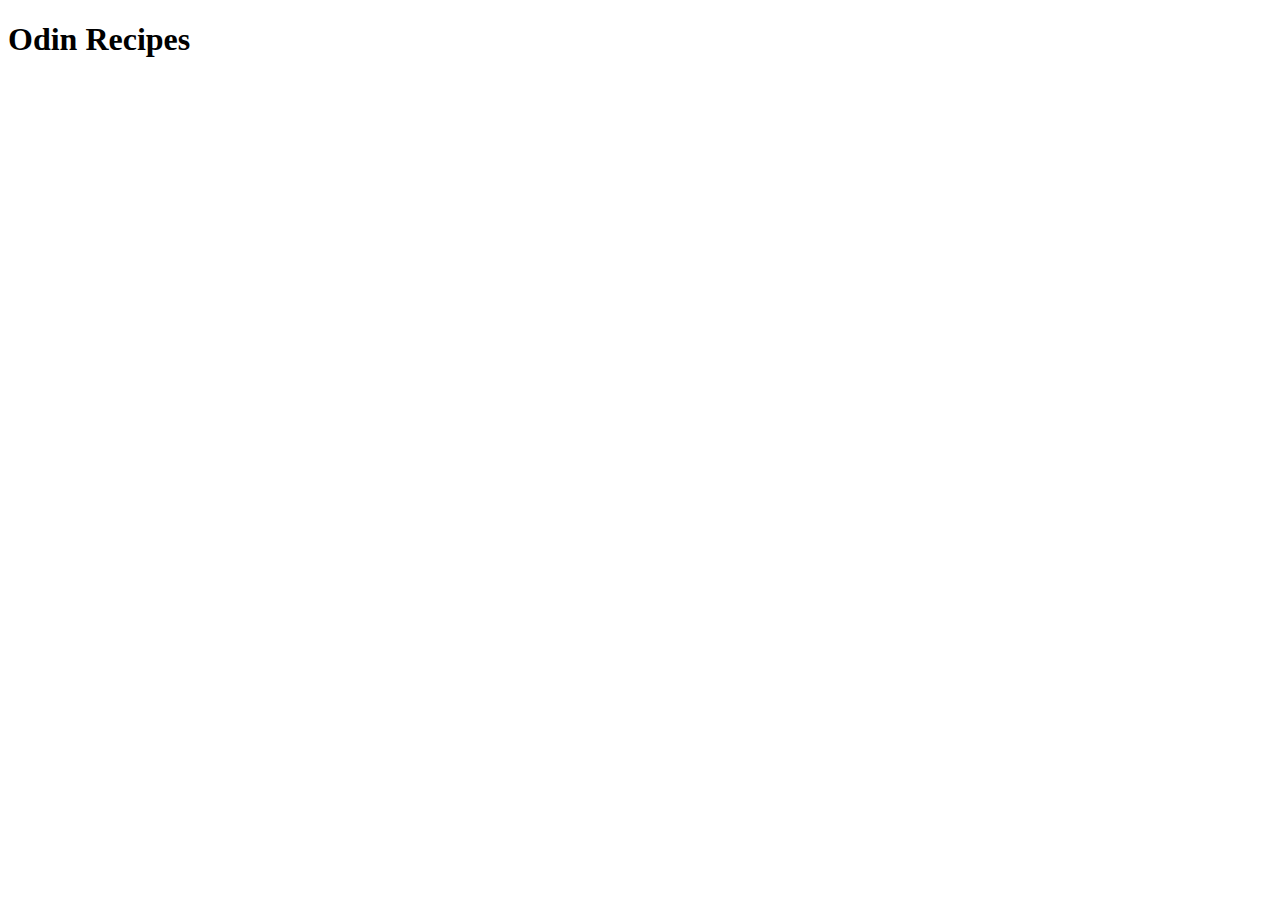
==== index.html @ 6a68b79d "Neu index.html angelegt" ====
<!DOCTYPE html>
<html lang="en">
<head>
    <meta charset="UTF-8">
    <meta name="viewport" content="width=device-width, initial-scale=1.0">
    <title>Document</title>
</head>
<body>
    <h1>Odin Recipes</h1>
</body>
</html>
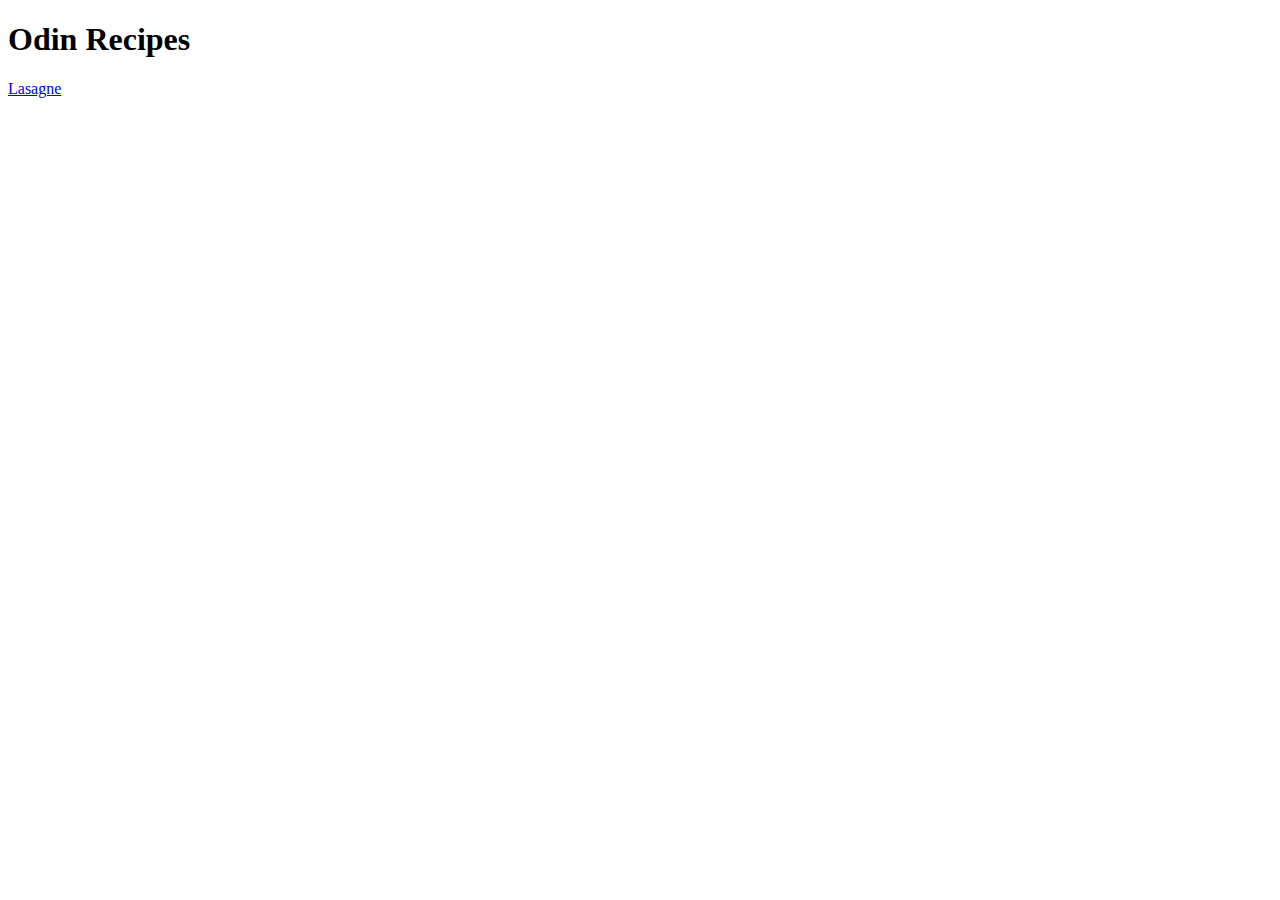
==== commit 837de099: "Ein Link zu lasagne.html hinzugefügt in index.html" ====
--- a/index.html
+++ b/index.html
@@ -7,5 +7,6 @@
 </head>
 <body>
     <h1>Odin Recipes</h1>
+    <a href="recipes/lasagne.html">Lasagne</a>
 </body>
 </html>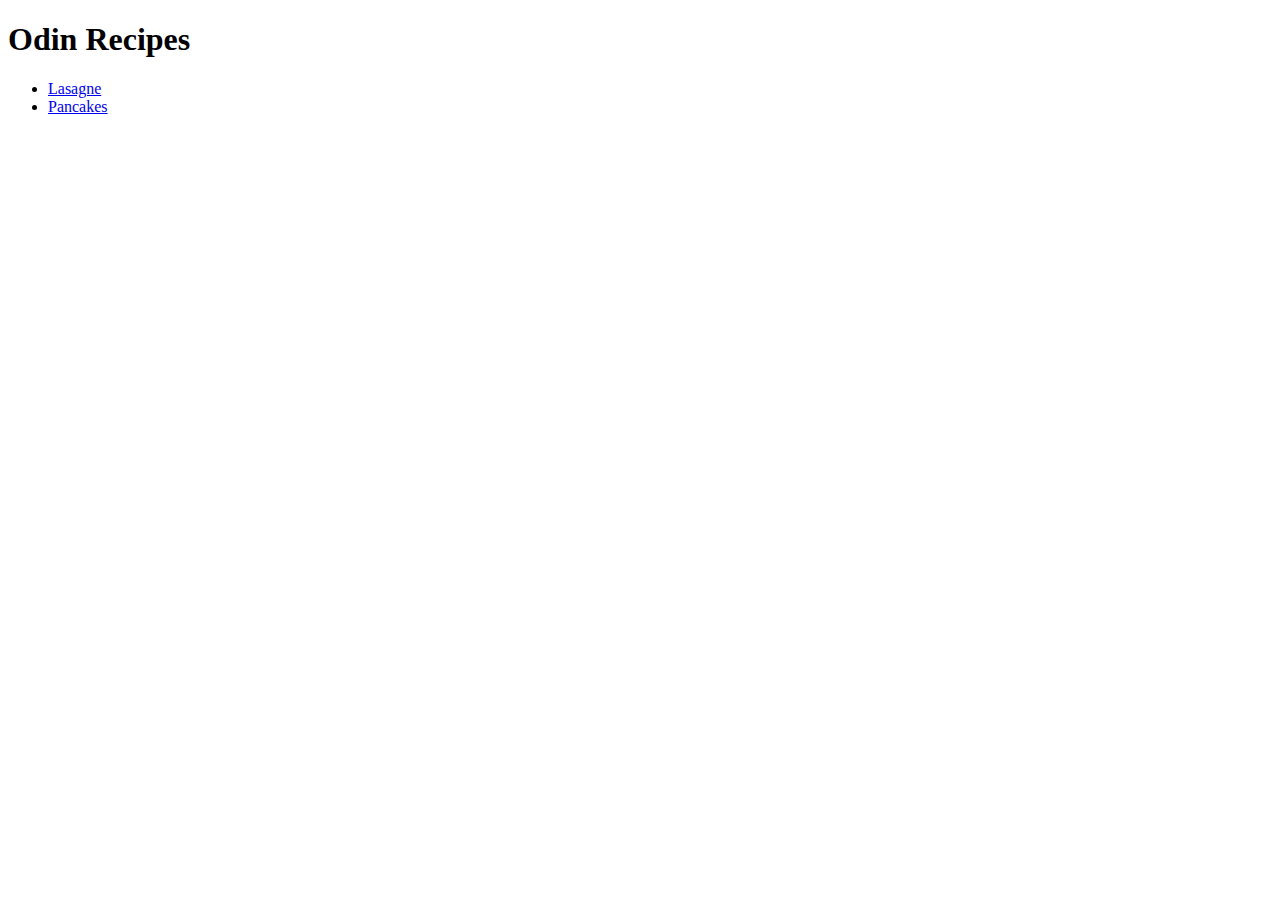
==== commit a3d226b1: "Eine weiteres Rezept hinzugefügt und im index.html verlinkt" ====
--- a/index.html
+++ b/index.html
@@ -7,6 +7,11 @@
 </head>
 <body>
     <h1>Odin Recipes</h1>
-    <a href="recipes/lasagne.html">Lasagne</a>
+    <ul>
+        <li><a href="recipes/lasagne.html">Lasagne</a></li>
+        <li><a href="recipes/pancakes.html">Pancakes</a></li>
+    </ul>
+    
+    
 </body>
 </html>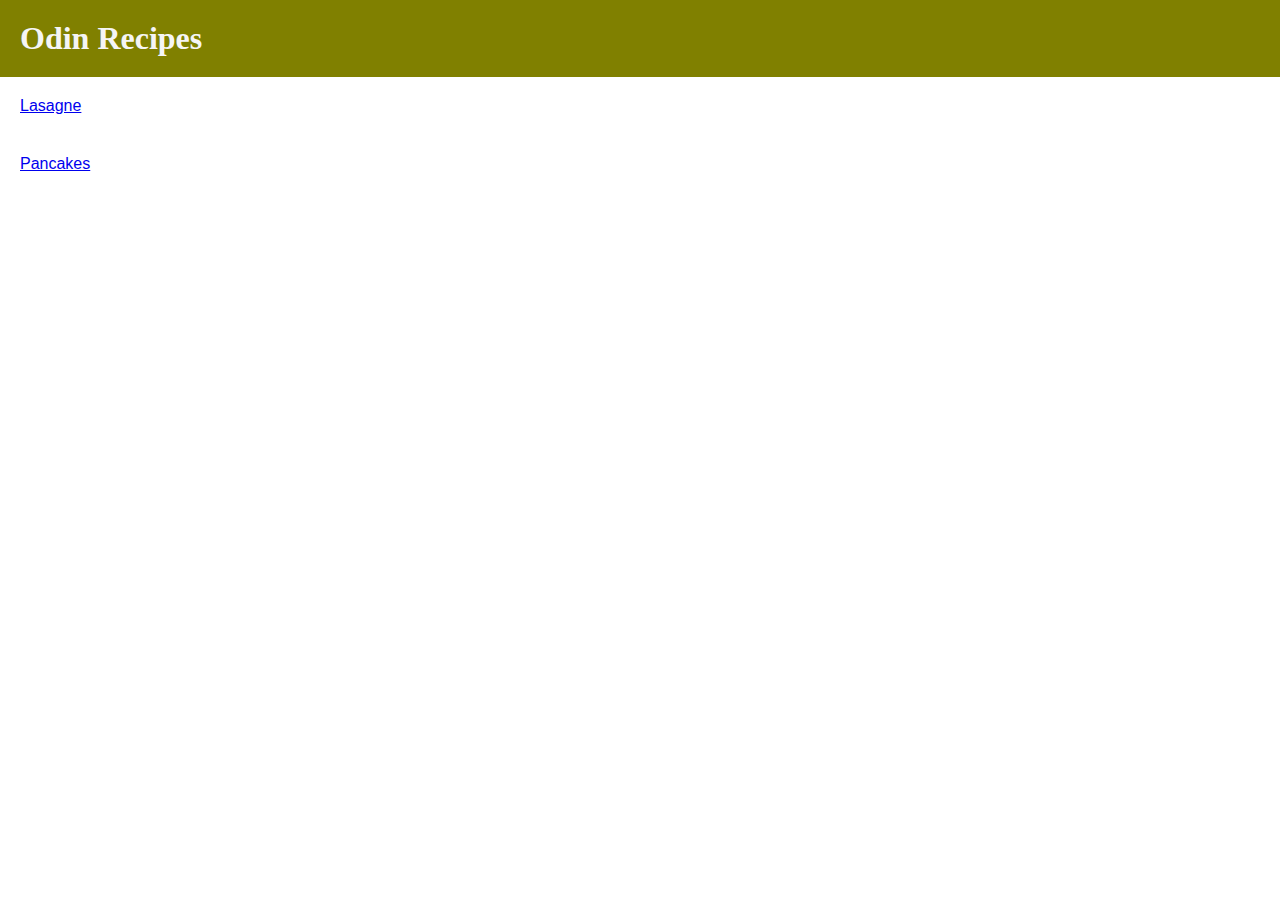
==== commit 6c2aa879: "styles.css in index.html verlinkt" ====
--- a/index.html
+++ b/index.html
@@ -4,6 +4,7 @@
     <meta charset="UTF-8">
     <meta name="viewport" content="width=device-width, initial-scale=1.0">
     <title>Document</title>
+    <link rel="stylesheet" href="styles.css">
 </head>
 <body>
     <h1>Odin Recipes</h1>
--- a/styles.css
+++ b/styles.css
@@ -0,0 +1,16 @@
+* {
+    margin: 0px;
+    padding: 0px
+}
+
+h1 {
+    background-color: olive;
+    color: whitesmoke;
+    padding: 20px
+}
+
+li {
+    font-family: Arial, Helvetica, sans-serif;
+    padding: 20px;
+}
+
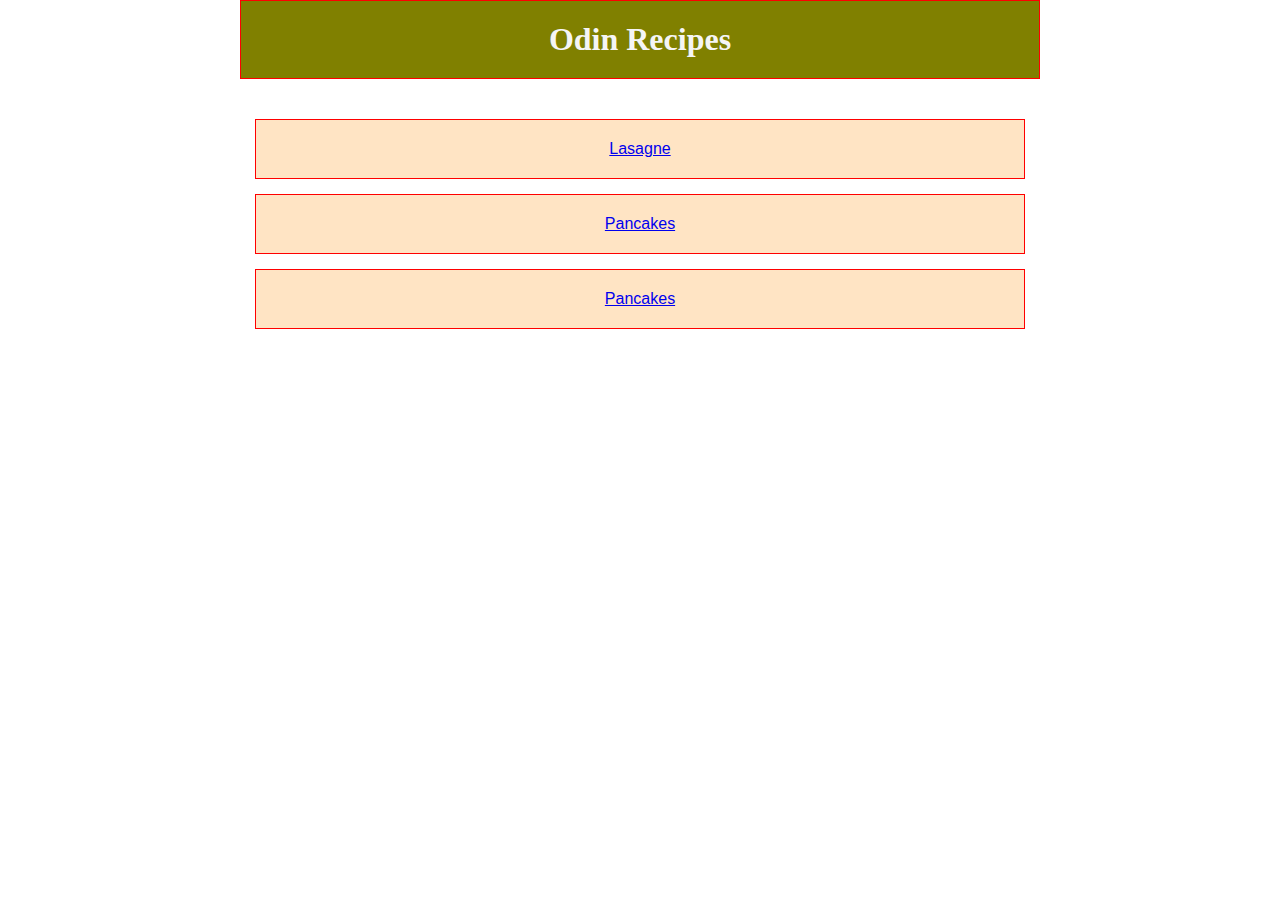
==== commit efcc971e: "CSS display, box, farben getestet" ====
--- a/index.html
+++ b/index.html
@@ -7,10 +7,12 @@
     <link rel="stylesheet" href="styles.css">
 </head>
 <body>
-    <h1>Odin Recipes</h1>
+    <h1 class="title">Odin Recipes</h1>
     <ul>
-        <li><a href="recipes/lasagne.html">Lasagne</a></li>
-        <li><a href="recipes/pancakes.html">Pancakes</a></li>
+        <li class="list-recipe"><a href="recipes/lasagne.html">Lasagne</a></li>
+        <li class="list-recipe"><a href="recipes/pancakes.html">Pancakes</a></li>
+        <li class="list-recipe"><a href="recipes/pancakes.html">Pancakes</a></li>
+
     </ul>
     
     
--- a/styles.css
+++ b/styles.css
@@ -1,16 +1,31 @@
 * {
     margin: 0px;
-    padding: 0px
+    padding: 0px;
+    box-sizing: border-box;
 }
 
-h1 {
+body {
+    width: 800px;
+    margin: 0 auto;
+    text-align: center;
+}
+
+.title {
+    display: block;
     background-color: olive;
     color: whitesmoke;
-    padding: 20px
-}
-
-li {
-    font-family: Arial, Helvetica, sans-serif;
+    border: 1px solid red;
+    margin-bottom: 40px;
     padding: 20px;
 }
 
+.list-recipe {
+    display: block;
+    list-style-type: none;
+    border: 1px solid red;
+    font-family: Arial, Helvetica, sans-serif;
+    background-color: bisque;
+    margin: 15px;
+    padding: 20px;
+}
+
